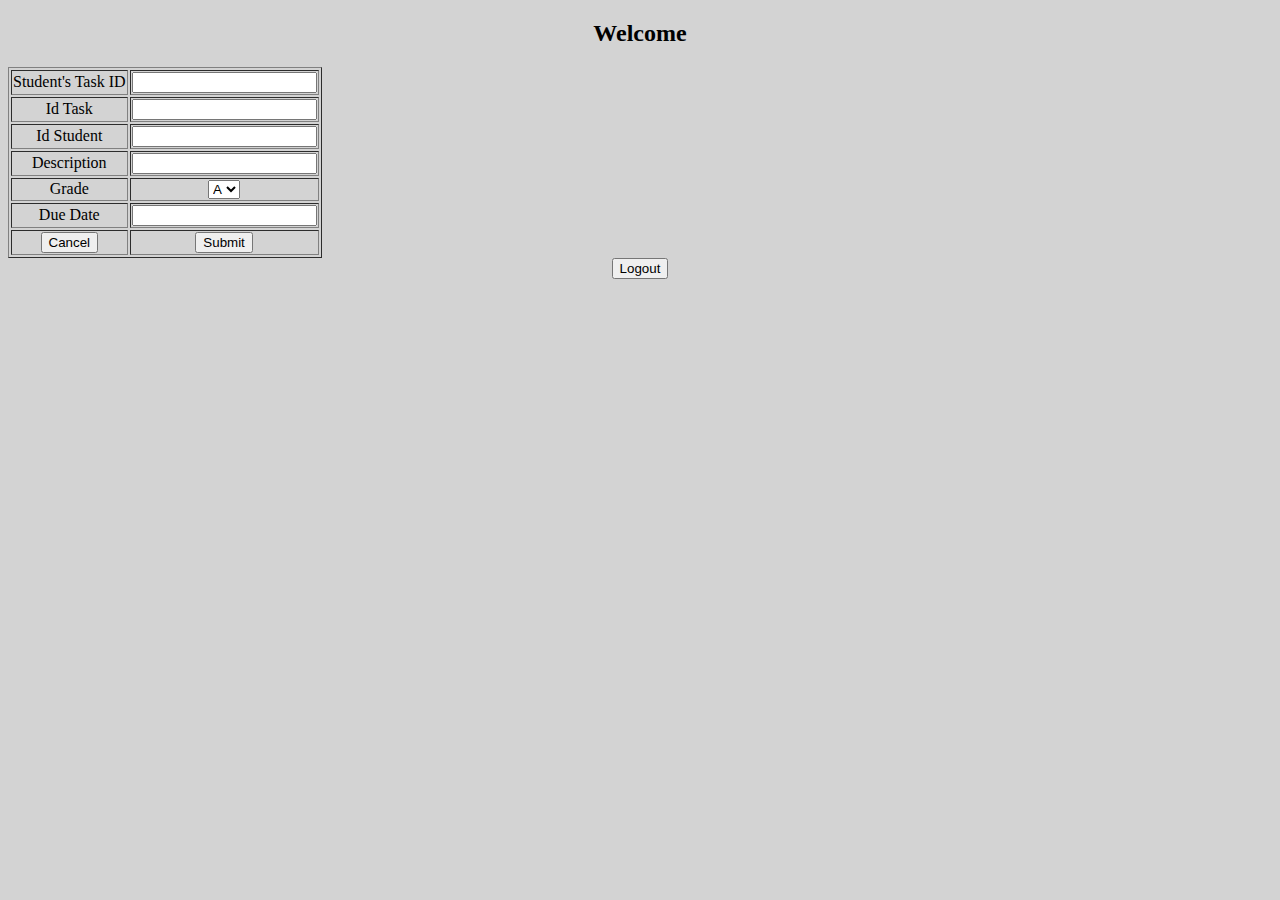
==== src/main/resources/templates/grade.html @ 0332b549 "teacher - add grades to task" ====
<!DOCTYPE html>
<html lang="en"
      xmlns="http://www.w3.org/1999/xhtml"
      xmlns:th="http://www.thymeleaf.org" xmlns:sec="http://www.w3.org/1999/xhtml">
<head>
    <meta charset="UTF-8">
    <link rel="stylesheet" href="css/styles.css">
    <title>Home</title>
</head>
<body>
<h2>Welcome</h2>

<!--Teacher-->
<div sec:authorize="hasRole('ADMIN')">
    <form action="#" th:action="@{/saveGrade}" th:object="${studentTask}" method="post">
        <table border="1">
            <tr>
                <td>Student's Task ID</td>
                <td><input type="text" th:field="*{id}" readonly="readonly"/></td>
            </tr>
            <tr>
                <td>Id Task</td>
                <td><input type="text" th:field="*{idTask}" readonly="readonly"/></td>
            </tr>
            <tr>
                <td>Id Student</td>
                <td><input type="text" th:field="*{idStudent}" readonly="readonly"/></td>
            </tr>
            <tr>
                <td>Description</td>
                <td><input type="text" th:field="*{description}" readonly="readonly"/></td>
            </tr>
            <tr>
                <td>Grade</td>
                <td>
                    <select th:field="*{grade}">
                        <option value="A">A</option>
                        <option value="B">B</option>
                        <option value="C">C</option>
                        <option value="D">D</option>
                        <option value="E">E</option>
                    </select>
                </td>
            </tr>
            <tr>
                <td>Due Date</td>
                <td><input type="text" th:field="*{dueDate}" readonly="readonly"/></td>
            </tr>
            <tr>
                <td>
                    <button type="submit">
                        <a th:href="@{'/showStudent/' + *{idStudent}}">Cancel</a>
                    </button>
                </td>
                <td><input type="submit" value="Submit"/></td>
            </tr>
        </table>
    </form>
</div>

<form th:action="@{/logout}" method="post">
    <input type="submit" value="Logout"/>
</form>

</body>
</html>
---- src/main/resources/templates/css/styles.css ----
body {
    background-color: lightGray;
    text-align: center;
}

.main-box {
    text-align: center;
}

.button {
    background: gray;
}

.dark {
    background-color: black;
    color: white;
}

.light {
    background-color: #f1f1f1;
    color: #ccc;
}
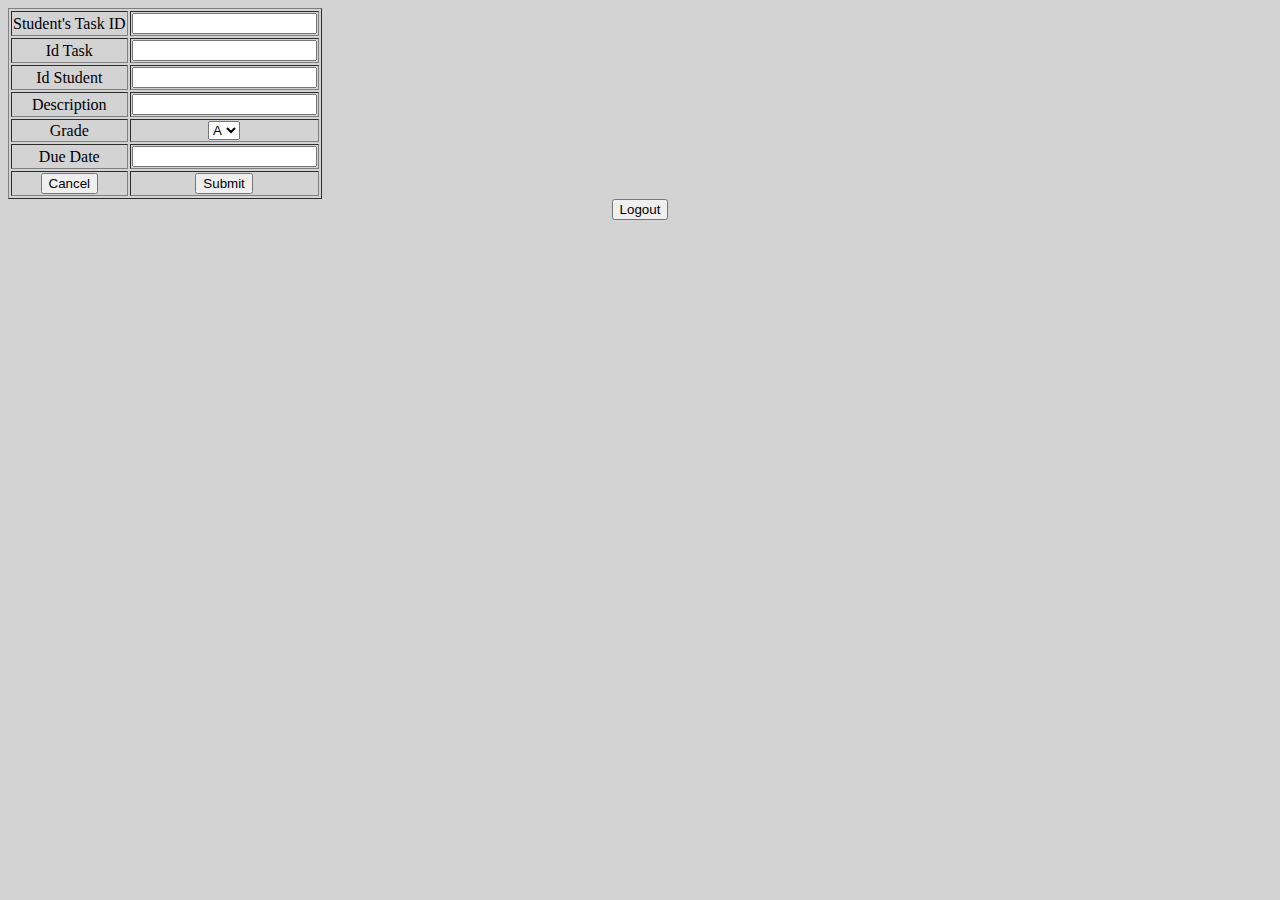
==== commit 58602a74: "teacher - mark as read message" ====
--- a/src/main/resources/templates/grade.html
+++ b/src/main/resources/templates/grade.html
@@ -8,8 +8,6 @@
     <title>Home</title>
 </head>
 <body>
-<h2>Welcome</h2>
-
 <!--Teacher-->
 <div sec:authorize="hasRole('ADMIN')">
     <form action="#" th:action="@{/saveGrade}" th:object="${studentTask}" method="post">
